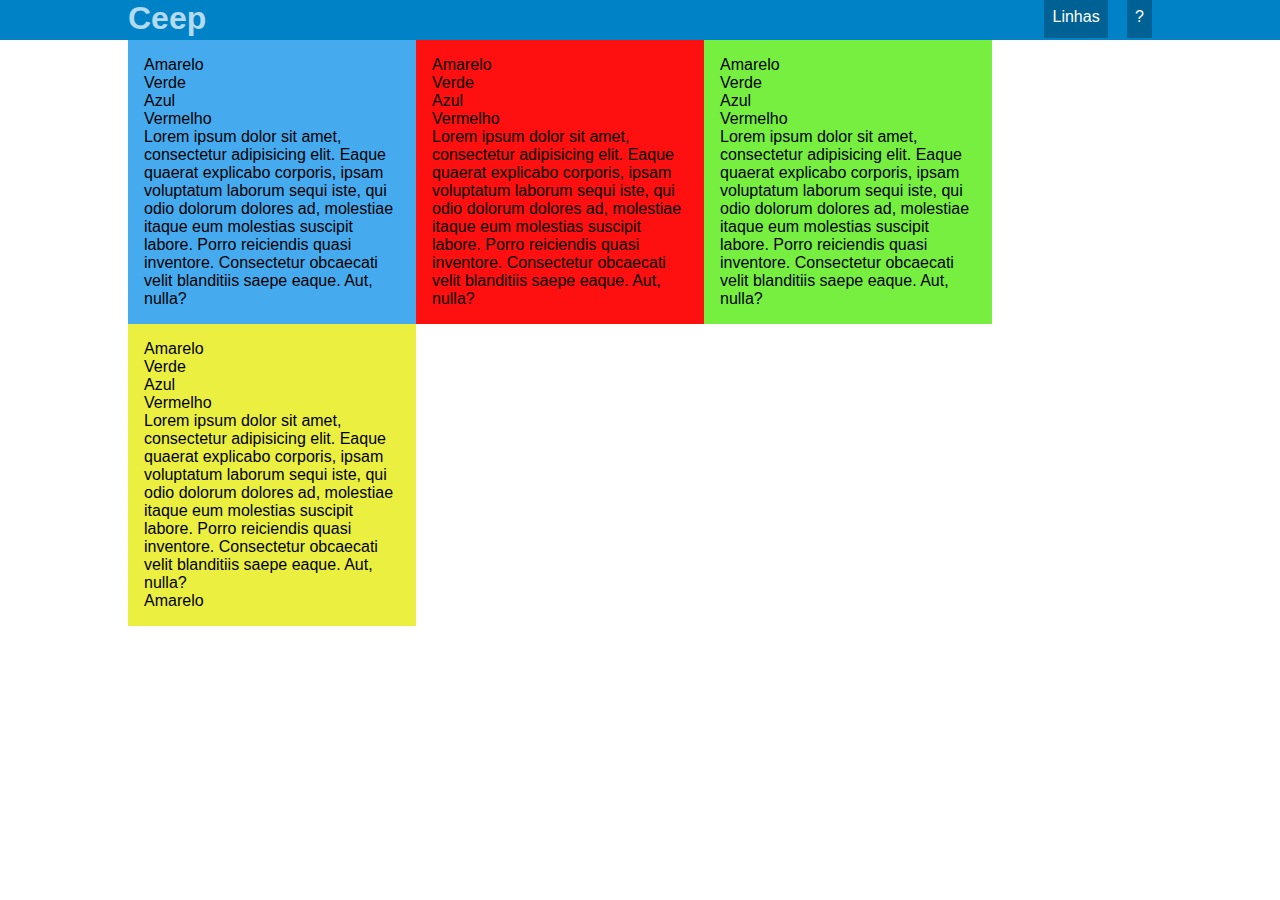
==== index.html @ 1675d229 "css" ====
<!DOCTYPE html>
<html lang="en">
<head>
  <meta charset="UTF-8">
  <title>Ceep</title>
  <link rel="stylesheet" href="css/block/header.css">
  <link rel="stylesheet" href="css/block/card.css">
  <link rel="stylesheet" href="css/reset.css">
  <link rel="stylesheet" href="css/base.css">
</head>
<body>
  <header class="header container">
    <h1 class="header-title">Ceep</h1>
    <nav  class="header-menu">
      <ul>
        <li class="header-button">
          <a href="">Linhas</a>
        </li>
        <li class="header-button">
          <a href="">?</a>
        </li>
      </ul>
    </nav>
  </header>

  <section class="container">
    <ol>
      <li class="card card_colorFirst">
        <nav>
          <ul>
            <li class="card_colors"><a href="">Amarelo</a></li>
            <li class="card_colors"><a href="">Verde</a></li>
            <li class="card_colors"><a href="">Azul</a></li>
            <li class="card_colors"><a href="">Vermelho</a></li>
          </ul>
        </nav>
        <p>
          Lorem ipsum dolor sit amet, consectetur adipisicing elit. Eaque quaerat explicabo corporis, ipsam voluptatum laborum sequi iste, qui odio dolorum dolores ad, molestiae itaque eum molestias suscipit labore. Porro reiciendis quasi inventore. Consectetur obcaecati velit blanditiis saepe eaque. Aut, nulla?
        </p>
      </li><!--
      --><li class="card card_colorSecond">
          <nav>
            <ul>
              <li class="card_colors"><a href="">Amarelo</a></li>
              <li class="card_colors"><a href="">Verde</a></li>
              <li class="card_colors"><a href="">Azul</a></li>
              <li class="card_colors"><a href="">Vermelho</a></li>
            </ul>
          </nav>
          <p>
            Lorem ipsum dolor sit amet, consectetur adipisicing elit. Eaque quaerat explicabo corporis, ipsam voluptatum laborum sequi iste, qui odio dolorum dolores ad, molestiae itaque eum molestias suscipit labore. Porro reiciendis quasi inventore. Consectetur obcaecati velit blanditiis saepe eaque. Aut, nulla?
          </p>      </li><!--
    --><li class="card card_colorThird">
          <nav>
            <ul>
              <li class="card_colors"><a href="">Amarelo</a></li>
              <li class="card_colors"><a href="">Verde</a></li>
              <li class="card_colors"><a href="">Azul</a></li>
              <li class="card_colors"><a href="">Vermelho</a></li>
            </ul>
          </nav>
          <p>
            Lorem ipsum dolor sit amet, consectetur adipisicing elit. Eaque quaerat explicabo corporis, ipsam voluptatum laborum sequi iste, qui odio dolorum dolores ad, molestiae itaque eum molestias suscipit labore. Porro reiciendis quasi inventore. Consectetur obcaecati velit blanditiis saepe eaque. Aut, nulla?
          </p>    </li><!--
  --><li class="card">
          <nav>
            <ul>
              <li class="card_colors"><a href="">Amarelo</a></li>
              <li class="card_colors"><a href="">Verde</a></li>
              <li class="card_colors"><a href="">Azul</a></li>
              <li class="card_colors"><a href="">Vermelho</a></li>
            </ul>
          </nav>
          <p>
            Lorem ipsum dolor sit amet, consectetur adipisicing elit. Eaque quaerat explicabo corporis, ipsam voluptatum laborum sequi iste, qui odio dolorum dolores ad, molestiae itaque eum molestias suscipit labore. Porro reiciendis quasi inventore. Consectetur obcaecati velit blanditiis saepe eaque. Aut, nulla?
          </p>
      Amarelo</li><!---->
    </ol>
  </section>
</body>
</html>
---- css/block/header.css ----
.header{
  background-color: #0082C7;
  height: 40px;
  padding-top: 8px;
  padding-bottom: 8px;
}

.header-title{
  color: #B3DAEE;
  display: inline;
  vertical-align: middle;
}
.header-menu{
  float: right;
}
.header-button:first-child{
  margin-right: 15px;
}
.header-button{
  background-color: #006195;
  font-size: 16px;
  color: #FFF;
  box-sizing: content-box;
  height: 22px;
  padding: 8px;
  display: inline-block;
}
---- css/block/card.css ----
.card{
  background-color: #EBEF40;
  padding: 16px;
  display: inline-block;
  width: 25%;
}

.card_colorFirst{
 background-color: #45AAEE;
}
.card_colorSecond{
 background-color: #FF1010;
}
.card_colorThird{
 background-color: #76EF40;
}
.card_colorFourth{
 background-color: #EBEF40;
}
---- css/base.css ----
.container{
  padding: 0 10%;
}
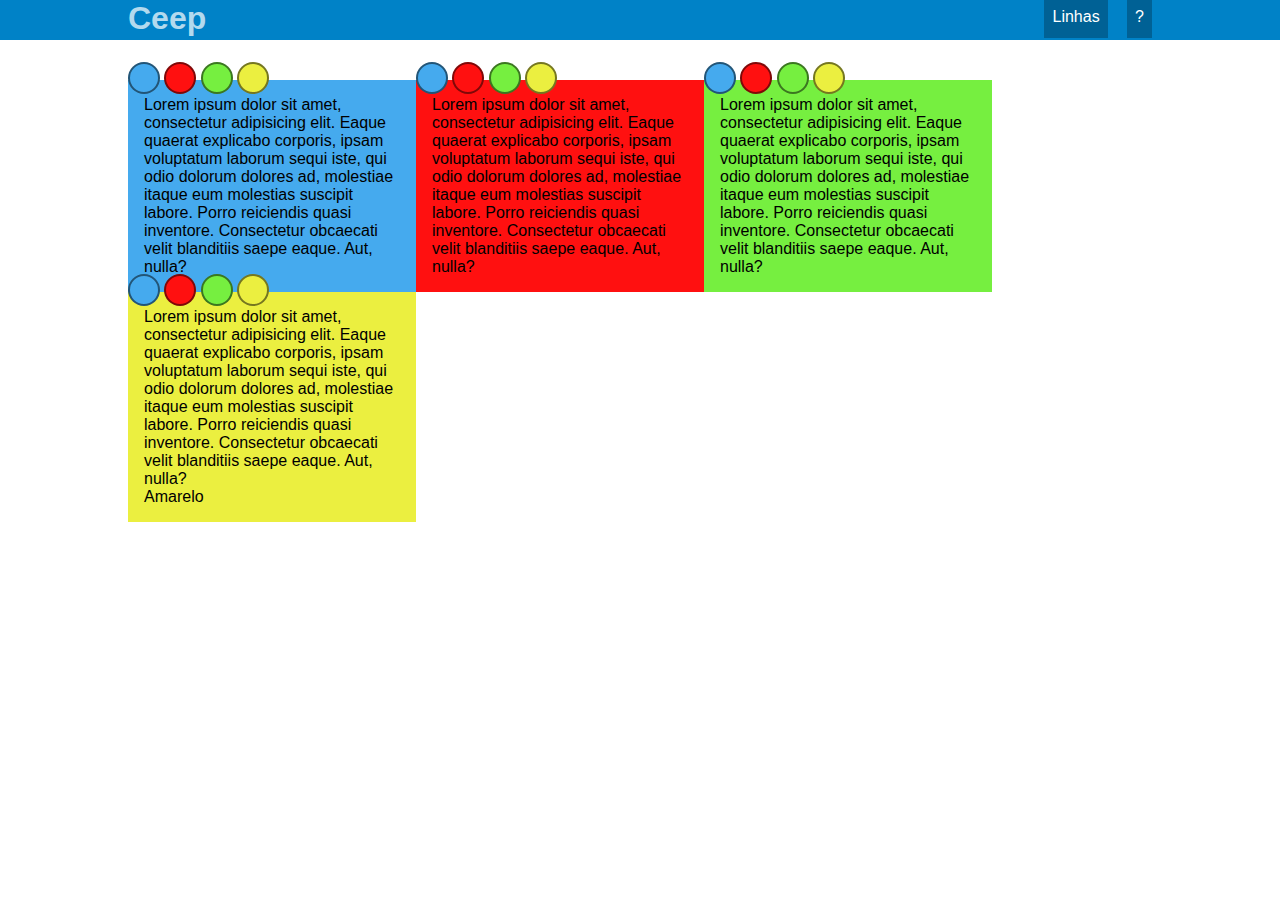
==== commit 9e5a95ac: "cards" ====
--- a/index.html
+++ b/index.html
@@ -8,9 +8,12 @@
   <link rel="stylesheet" href="css/block/card.css">
   <link rel="stylesheet" href="css/reset.css">
   <link rel="stylesheet" href="css/base.css">
+
+
 </head>
 <body>
   <header class="header container">
+
     <h1 class="header-title">Ceep</h1>
     <nav  class="header-menu">
       <ul>
@@ -26,50 +29,53 @@
 
   <section class="container">
     <ol>
-      <li class="card card_colorFirst">
-        <nav>
+      <li class="card" data-color="first">
+        <nav class="wrap-card-colors">
           <ul>
-            <li class="card_colors"><a href="">Amarelo</a></li>
-            <li class="card_colors"><a href="">Verde</a></li>
-            <li class="card_colors"><a href="">Azul</a></li>
-            <li class="card_colors"><a href="">Vermelho</a></li>
+            <li class="card_colors isActive" data-color="first"><a href="">Azul</a></li>
+            <li class="card_colors " data-color="second"><a href="">Verde</a></li>
+            <li class="card_colors" data-color="third"><a href="">Azul</a></li>
+            <li class="card_colors " data-color="fourth"><a href="">Vermelho</a></li>
           </ul>
         </nav>
         <p>
           Lorem ipsum dolor sit amet, consectetur adipisicing elit. Eaque quaerat explicabo corporis, ipsam voluptatum laborum sequi iste, qui odio dolorum dolores ad, molestiae itaque eum molestias suscipit labore. Porro reiciendis quasi inventore. Consectetur obcaecati velit blanditiis saepe eaque. Aut, nulla?
         </p>
       </li><!--
-      --><li class="card card_colorSecond">
-          <nav>
+      --><li class="card " data-color="second">
+          <nav class="wrap-card-colors">
             <ul>
-              <li class="card_colors"><a href="">Amarelo</a></li>
-              <li class="card_colors"><a href="">Verde</a></li>
-              <li class="card_colors"><a href="">Azul</a></li>
-              <li class="card_colors"><a href="">Vermelho</a></li>
+              <li class="card_colors" data-color="first"><a href="">Azul</a></li>
+              <li class="card_colors isActive" data-color="second"><a href="">Verde</a></li>
+              <li class="card_colors" data-color="third"><a href="">Azul</a></li>
+              <li class="card_colors " data-color="fourth"><a href="">Vermelho</a></li>
+
             </ul>
           </nav>
           <p>
             Lorem ipsum dolor sit amet, consectetur adipisicing elit. Eaque quaerat explicabo corporis, ipsam voluptatum laborum sequi iste, qui odio dolorum dolores ad, molestiae itaque eum molestias suscipit labore. Porro reiciendis quasi inventore. Consectetur obcaecati velit blanditiis saepe eaque. Aut, nulla?
           </p>      </li><!--
-    --><li class="card card_colorThird">
-          <nav>
+    --><li class="card" data-color="third">
+          <nav class="wrap-card-colors">
             <ul>
-              <li class="card_colors"><a href="">Amarelo</a></li>
-              <li class="card_colors"><a href="">Verde</a></li>
-              <li class="card_colors"><a href="">Azul</a></li>
-              <li class="card_colors"><a href="">Vermelho</a></li>
+              <li class="card_colors" data-color="first"><a href="">Azul</a></li>
+              <li class="card_colors " data-color="second"><a href="">Verde</a></li>
+              <li class="card_colors isActive" data-color="third"><a href="">Azul</a></li>
+              <li class="card_colors " data-color="fourth"><a href="">Vermelho</a></li>
+
             </ul>
           </nav>
           <p>
             Lorem ipsum dolor sit amet, consectetur adipisicing elit. Eaque quaerat explicabo corporis, ipsam voluptatum laborum sequi iste, qui odio dolorum dolores ad, molestiae itaque eum molestias suscipit labore. Porro reiciendis quasi inventore. Consectetur obcaecati velit blanditiis saepe eaque. Aut, nulla?
           </p>    </li><!--
-  --><li class="card">
-          <nav>
+  --><li class="card"  data-color="fourth">
+          <nav class="wrap-card-colors">
             <ul>
-              <li class="card_colors"><a href="">Amarelo</a></li>
-              <li class="card_colors"><a href="">Verde</a></li>
-              <li class="card_colors"><a href="">Azul</a></li>
-              <li class="card_colors"><a href="">Vermelho</a></li>
+              <li class="card_colors" data-color="first"><a href="">Azul</a></li>
+              <li class="card_colors " data-color="second"><a href="">Verde</a></li>
+              <li class="card_colors" data-color="third"><a href="">Azul</a></li>
+              <li class="card_colors isActive " data-color="fourth"><a href="">Vermelho</a></li>
+
             </ul>
           </nav>
           <p>
@@ -78,5 +84,7 @@
       Amarelo</li><!---->
     </ol>
   </section>
+  <script src="javascript/block/card.js"></script>
 </body>
+
 </html>
--- a/css/block/header.css
+++ b/css/block/header.css
@@ -3,6 +3,7 @@
   height: 40px;
   padding-top: 8px;
   padding-bottom: 8px;
+  margin-bottom: 40px;
 }
 
 .header-title{
--- a/css/block/card.css
+++ b/css/block/card.css
@@ -3,17 +3,37 @@
   padding: 16px;
   display: inline-block;
   width: 25%;
+  position: relative;
 }
 
-.card_colorFirst{
+[data-color="first"]{
  background-color: #45AAEE;
 }
-.card_colorSecond{
+[data-color="second"]{
  background-color: #FF1010;
 }
-.card_colorThird{
+[data-color="third"]{
  background-color: #76EF40;
 }
-.card_colorFourth{
+[data-color="fourth"]{
  background-color: #EBEF40;
 }
+
+.card-colors .isActive{
+ border-radius: 2px;
+}
+.wrap-card-colors{
+  position: absolute;
+  top: -18px;
+  left: 0;
+}
+.card_colors{
+  display: inline-block;
+  box-sizing: border-box;
+  width: 32px;
+  height: 32px;
+  text-indent: -99999px;
+  overflow: hidden;
+  border-radius: 50%;
+  border: 2px solid rgba(0,0,0,0.5);
+}
